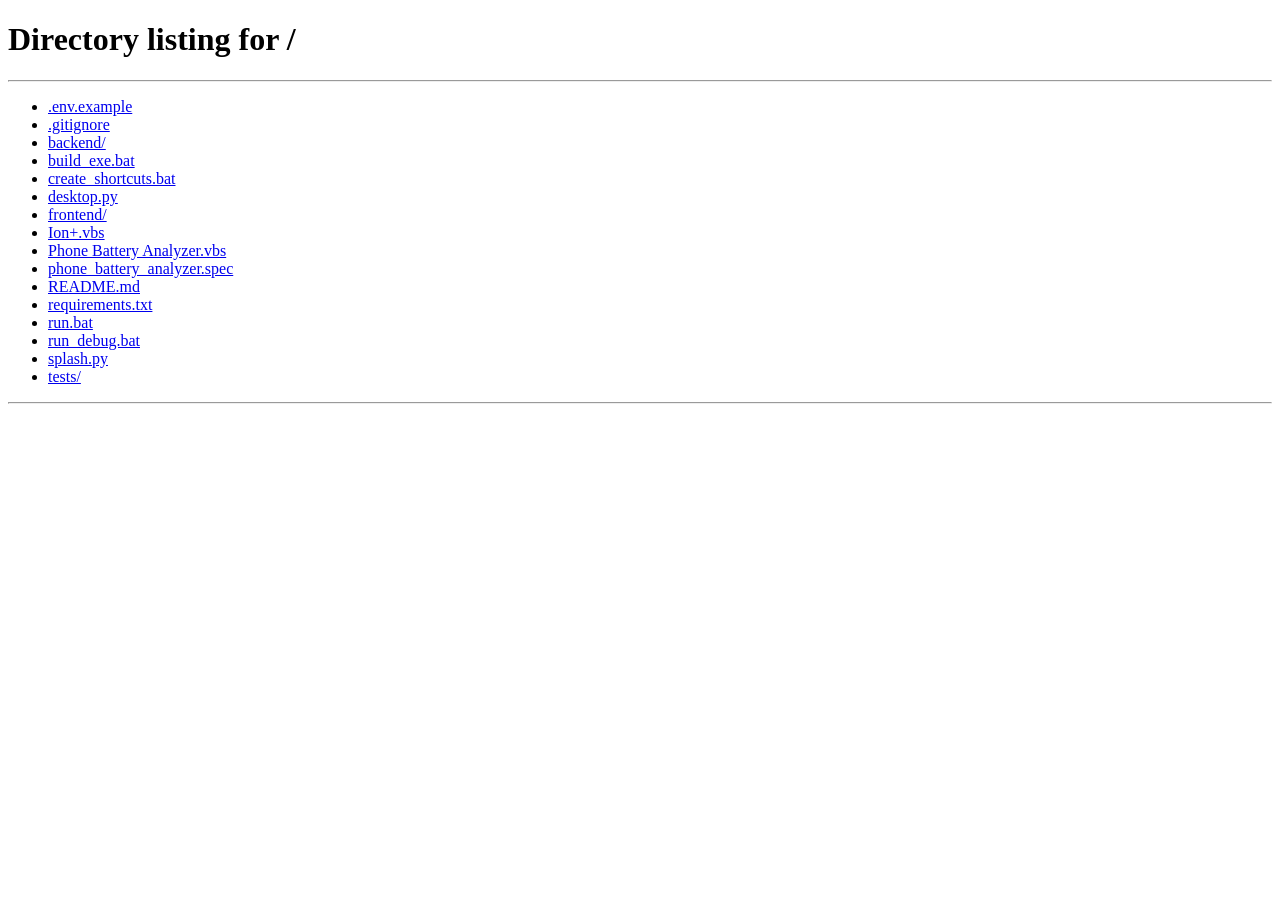
==== frontend/history.html @ 9d89dd2f "feat: initial commit for Ion+ Battery Health Analyser" ====
<!DOCTYPE html>
<html lang="en">
<head>
  <meta charset="UTF-8">
  <meta http-equiv="refresh" content="0; url=/#history">
  <title>Redirecting to History...</title>
  <script>
    window.location.href = '/';
  </script>
</head>
<body style="background: #0B1220; color: #94A3B8; font-family: sans-serif; padding: 2rem;">
  <p>Redirecting to Battery Health Analyzer Trends & History...</p>
</body>
</html>
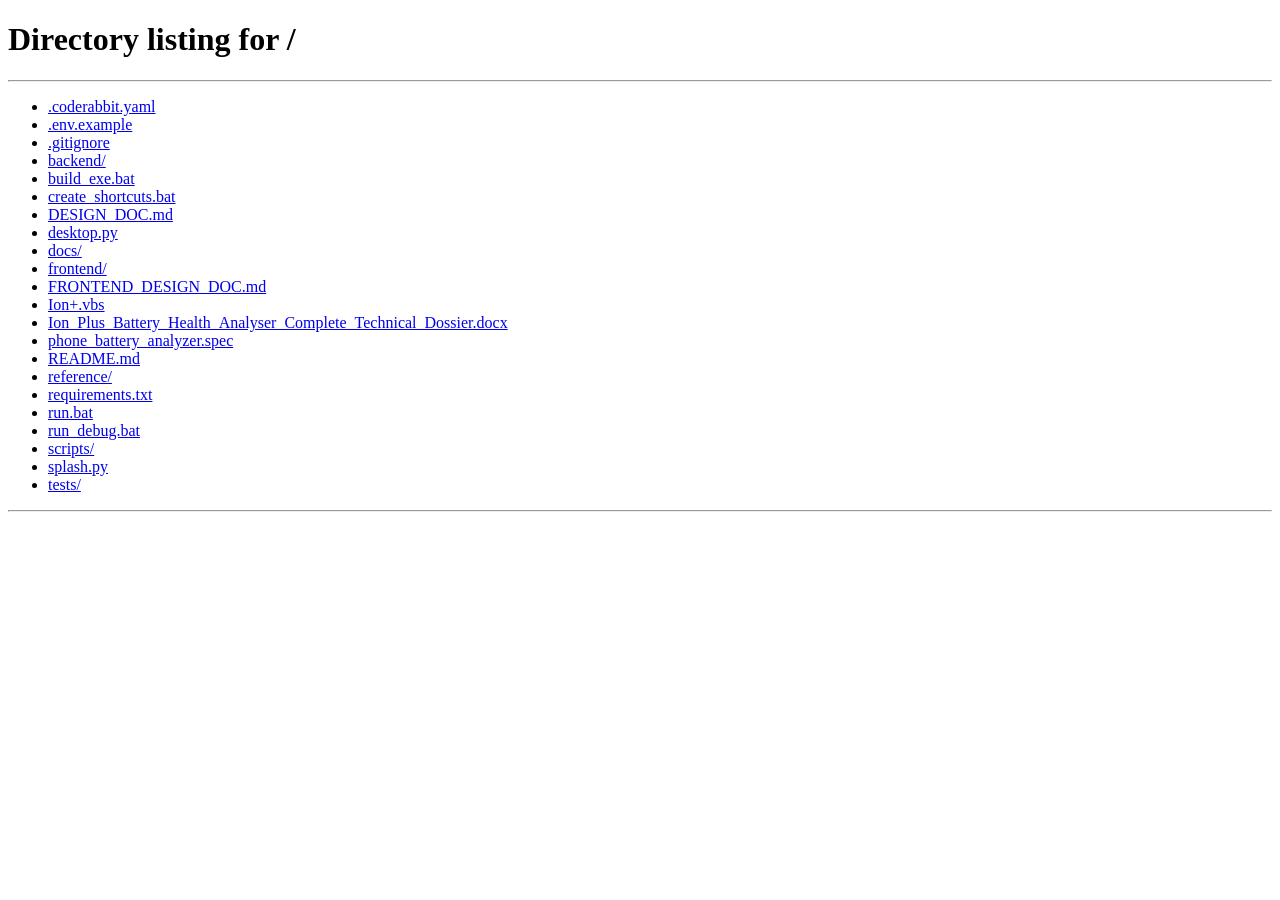
==== commit f10d0eaf: "fix(ui): Pass 1 - single source of truth static blue liquid-glass backdrop and stability fix - deskt" ====
--- a/frontend/history.html
+++ b/frontend/history.html
@@ -8,7 +8,7 @@
     window.location.href = '/';
   </script>
 </head>
-<body style="background: #0B1220; color: #94A3B8; font-family: sans-serif; padding: 2rem;">
+<body style="background: #030a1c; color: #94A3B8; font-family: sans-serif; padding: 2rem;">
   <p>Redirecting to Battery Health Analyzer Trends & History...</p>
 </body>
 </html>
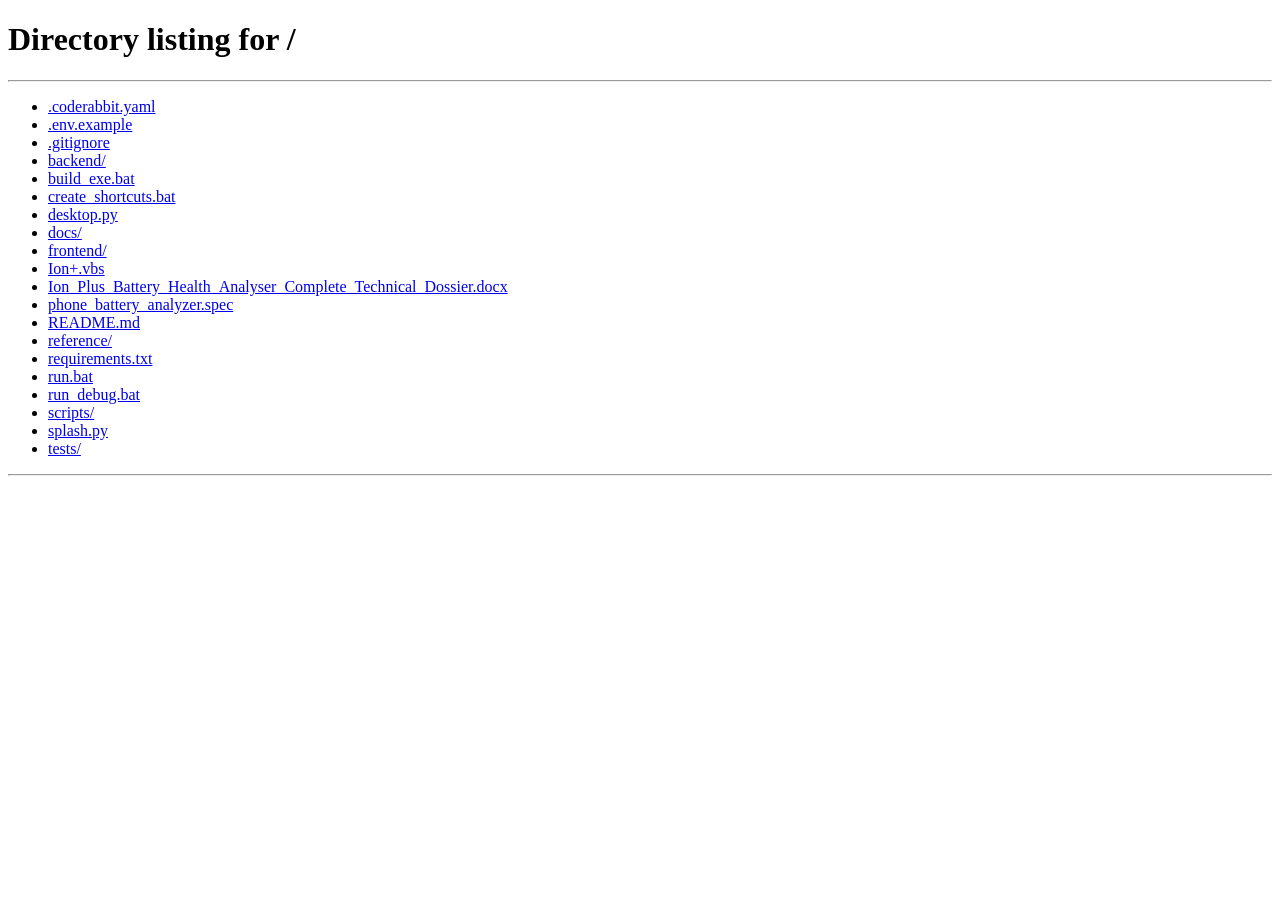
==== commit 4596acee: "feat(typography): apply Geist to Chart.js, perf HUD, history redirect, and splash screen" ====
--- a/frontend/history.html
+++ b/frontend/history.html
@@ -8,7 +8,7 @@
     window.location.href = '/';
   </script>
 </head>
-<body style="background: #030a1c; color: #94A3B8; font-family: sans-serif; padding: 2rem;">
+<body style="background: #020710; color: #94A3B8; font-family: 'Geist', system-ui, sans-serif; font-variant-numeric: tabular-nums; padding: 2rem;">
   <p>Redirecting to Battery Health Analyzer Trends & History...</p>
 </body>
 </html>
